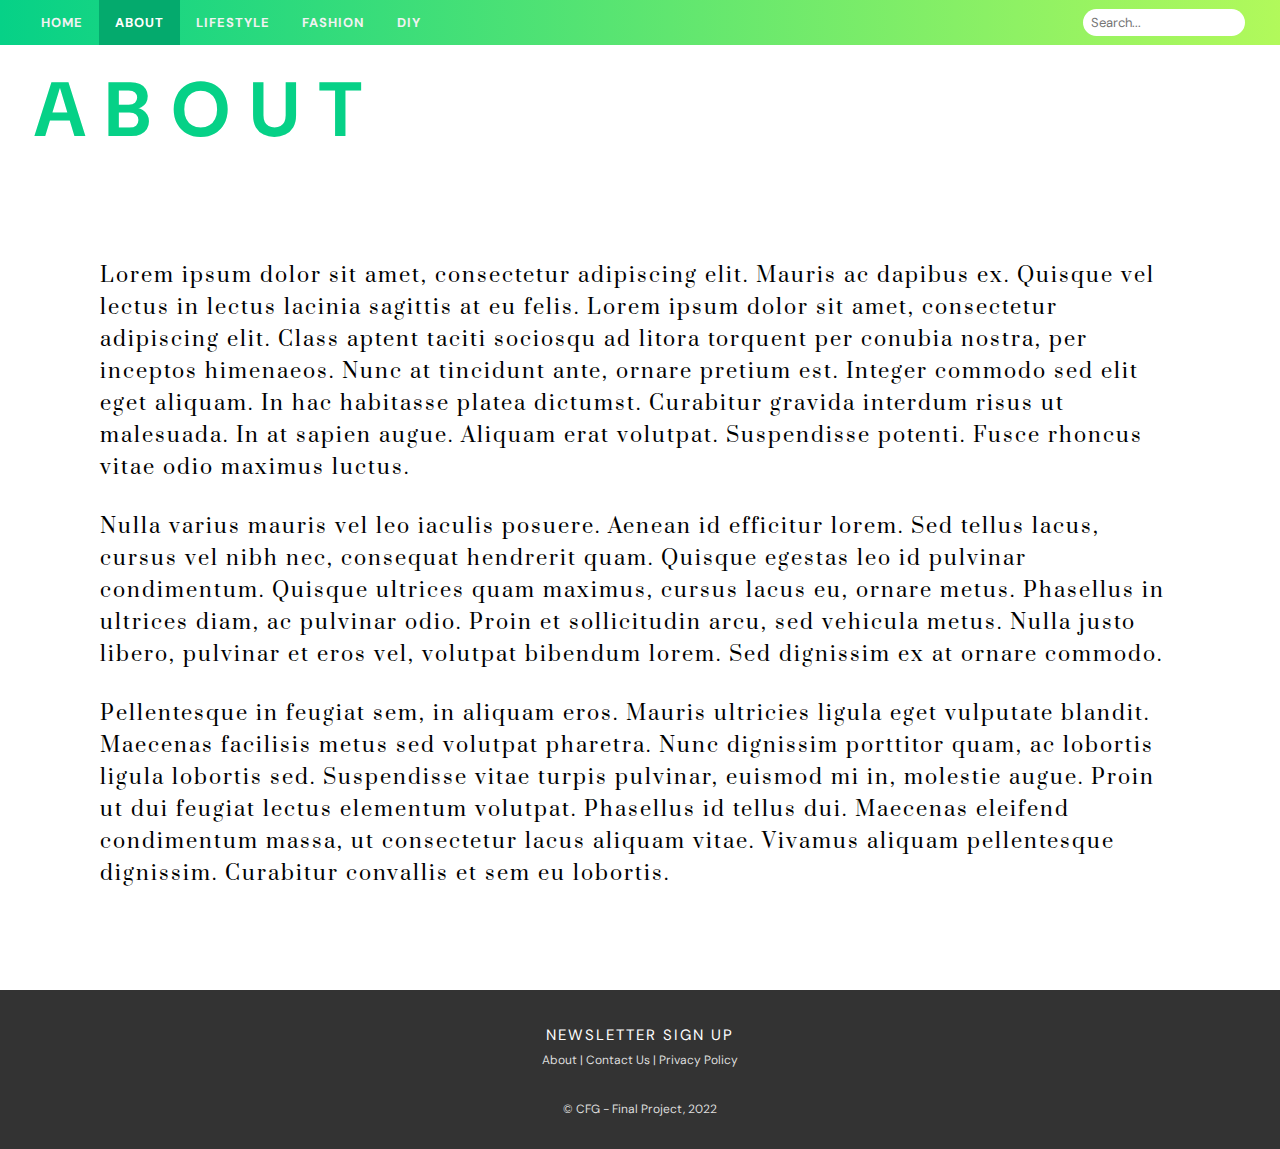
==== about.html @ 088532b1 "Initial commit" ====
<!DOCTYPE html>
<html lang="en">
  
<head>

<meta name="viewport" content="width=device-width, initial-scale=1.0">
  
<link rel="stylesheet" href="./css/style.css">

<link rel="preconnect" href="https://fonts.googleapis.com">
<link rel="preconnect" href="https://fonts.gstatic.com" crossorigin>
<link href="https://fonts.googleapis.com/css2?family=DM+Sans:ital,wght@0,400;0,500;0,700;1,400;1,500;1,700&family=Prata&display=swap" rel="stylesheet"> 

           
</head>
<body>

<!-- Header Nav -->  
  
<header>

<nav id="topnav">
  <a href="./index.html">Home</a>
  <a class="active" href="./about.html">About</a>
  <a href="./page.html">Lifestyle</a>
  <a href="#second">Fashion</a>
  <a href="#third">DIY</a>
  <input type="text" placeholder=" Search...">   
</nav> 

</header>

<!-- Content -->

<div class="subpagetitle">ABOUT</div>

<div class="content">

<p>
Lorem ipsum dolor sit amet, consectetur adipiscing elit. Mauris ac dapibus ex. Quisque vel lectus in lectus lacinia sagittis at eu felis. Lorem ipsum dolor sit amet, consectetur adipiscing elit. Class aptent taciti sociosqu ad litora torquent per conubia nostra, per inceptos himenaeos. Nunc at tincidunt ante, ornare pretium est. Integer commodo sed elit eget aliquam. In hac habitasse platea dictumst. Curabitur gravida interdum risus ut malesuada. In at sapien augue. Aliquam erat volutpat. Suspendisse potenti. Fusce rhoncus vitae odio maximus luctus.
</p>
&nbsp;
<p>
Nulla varius mauris vel leo iaculis posuere. Aenean id efficitur lorem. Sed tellus lacus, cursus vel nibh nec, consequat hendrerit quam. Quisque egestas leo id pulvinar condimentum. Quisque ultrices quam maximus, cursus lacus eu, ornare metus. Phasellus in ultrices diam, ac pulvinar odio. Proin et sollicitudin arcu, sed vehicula metus. Nulla justo libero, pulvinar et eros vel, volutpat bibendum lorem. Sed dignissim ex at ornare commodo.
</p>
&nbsp;
<p>
Pellentesque in feugiat sem, in aliquam eros. Mauris ultricies ligula eget vulputate blandit. Maecenas facilisis metus sed volutpat pharetra. Nunc dignissim porttitor quam, ac lobortis ligula lobortis sed. Suspendisse vitae turpis pulvinar, euismod mi in, molestie augue. Proin ut dui feugiat lectus elementum volutpat. Phasellus id tellus dui. Maecenas eleifend condimentum massa, ut consectetur lacus aliquam vitae. Vivamus aliquam pellentesque dignissim. Curabitur convallis et sem eu lobortis.
</p>
</div>




<!-- Footer content here -->  
  
<footer>

    <a class="btn btn-primary skip" href="#popup1" 
    style="color:#fff; text-decoration:none; font-size: 15px; letter-spacing: 2px;">NEWSLETTER SIGN UP</a>
  
    <p><a class="footerlinks" href="./about.html">About</a> | <a class="footerlinks" href="url">Contact Us</a> | <a class="footerlinks" href="url">Privacy Policy</a></p>
    <br />
    <p>© CFG - Final Project, 2022</p>
    
</footer>

<!-- Newsletter Popup -->

<div id="popup1" class="overlay">
    <div class="popup"> <a class="close" href="#">&times;</a>
        <div id="dialog" class="window">

        <div class="box">
            <div class="newsletter-title">
            <h2>Newsletter</h2>
        </div>
        <div class="box-content newsletter-content">
        <label>Subscribe to our newsletter and receive new tips and tricks <br>on how to stay sustainable in your inbox!</label></br></label>
<div id="frm_subscribe">
<form name="subscribe" id="subscribe_popup">
<div>
    
<!-- <span class="required">*</span><span>Email</span>-->
<input type="text" value="" name="subscribe_pemail" id="subscribe_pemail">
<input type="hidden" value="" name="subscribe_pname" id="subscribe_pname">
<div id="notification"></div>
<a class="button" onclick="email_subscribepopup()"><span>Submit</span></a> </div>
</form>
<div class="subscribe-bottom">
<input type="checkbox" id="newsletter_popup_dont_show_again">
<label for="newsletter_popup_dont_show_again">Don't show this popup again</label>
</div>
</div>
<!-- /#frm_subscribe -->
</div>
<!-- /.box-content -->
</div>
</div>
</div>
</div>


</body>
</html>
---- css/style.css ----
* {
margin: 0;
padding: 0;
}

/* Top navigation */


#topnav {
background-color: #333;
background-image: linear-gradient(to right, #06d187 , #b5fa5a);
overflow: hidden;
position: fixed;
top: 0;
width: 100%;
z-index: 500;
padding-left: 25px;
}

#topnav a {
float: left;
color: #f2f2f2;
display: block;
text-align: center;
text-transform: uppercase;
padding: 14px 16px;
margin: 0;
text-decoration: none;
font-size: 13px;
font-family: 'DM Sans', sans-serif;
font-weight: 700;
letter-spacing: 1px;
}

#topnav a:hover {
background-color: rgb(255, 255, 255);opacity:0.3;
color: black;
}

#topnav a.active {
background-color: #04AA6D;
color: white;
}

/* Search box inside the navigation bar */

#topnav input[type=text] {
float: right;
padding: 5px;
border: none;
border-radius: 25px;
margin-top: 9px;
margin-right: 60px;
font-size: 13px;
font-family: 'DM Sans', sans-serif;
text-decoration: none;
}


/* When the screen is less than 600px wide, stack the links and the search field vertically instead of horizontally */

@media screen and (max-width: 600px) {
#topnav a, #topnav input[type=text] {
float: none;
display: block;
text-align: center;

margin: 0;
padding: 10px 0;
}

#topnav input[type=text] {
border: 1px solid #04AA6D;
width: 80%;
margin: 0 auto 5px auto;
}

#topnav {
    padding-left: 0px;
    margin-bottom: 80px;
}
}

/* All purpose Code Section */

body {
padding-top: 30px;
}

html{
font-size: 55%;
}

p {
    line-height: 1.6;
}

/* Main image and Title */

.mainimages {
display: grid;
height: 500px;
overflow: hidden;
}

.slides {
max-width: 100%;
margin: auto;
}

.title {
position: absolute;
top: 25%;
left: 50%;
transform: translate(-50%, -50%);
color: white;
text-decoration: none;
font-size: 150px;
font-size: 6vw;
letter-spacing: 20px;
font-family: 'DM Sans', sans-serif;
font-weight: 700;
}

@media screen and (max-width: 600px) {
.mainimages {
display: grid;
height: 300px;
overflow: hidden;
margin-top:180px;
}
.title {
position: absolute;
top: 30%;
text-align: center;
transform: translate(-50%, -50%);
}
}


/* Mid Nav Icon Links */
.midnav {
background-image: linear-gradient(to right, #06d187 , #b5fa5a);
vertical-align: middle;
text-align: center;
overflow: hidden;
width: 100%;
}

.midnav a {
display: inline-block;
float: none;
color: #f2f2f2;
padding: 70px 200px;
}

.midnav a:hover {
background-color: #ddd;
color: black;
}

.midnav a.active {
background-color: #04AA6D;
color: white;
}

.icons {
width: 90%;   
}

@media screen and (max-width: 600px) {
.midnav a {
float: none;
display: inline-block;
margin: 0;
padding: 14px;

}
.icons{
width: 50%;
}
}

/* Some Content Images and Text Here */

.content{
padding: 100px;
text-decoration: none;
font-size: 20px;
letter-spacing: 2px;
font-family: 'Prata', serif;
max-width: 1360px;
margin: auto;
}

.contentcolumn{
max-width: 1500px;
padding: 16px;
text-decoration: none;
font-size: 20px;
letter-spacing: 2px;
font-family: 'Prata', serif;
column-count: 3;
column-gap: 90px;
column-rule: 1px solid lightgreen;
margin: 60px auto 60px auto;
}

.contentimg {
width: 100%;
}

@media screen and (max-width: 600px) {
    .contentimg {
    margin-top: 270px;
    }
    .content, .contentcolumn {
        font-size: 3vw;
    }
    .contentcolumn {
        column-gap: 30px;    
    }
}

.fillertext{
    max-width: 1360px;
    text-decoration: none;
    font-size: 16px;
    letter-spacing: 1px;
    font-family: 'Prata', serif;
    max-width: 1360px;
    margin: auto auto 60px auto;
    }


/* Pages Only Content */

.subpagetitle {
display: inline-block;
margin: 30px 0 0 34px;
color: #06d187;
text-decoration: none;
font-size: 150px;
font-size: 6vw;
letter-spacing: 20px;
font-family: 'DM Sans', sans-serif;
font-weight: 700;
}

@media screen and (max-width: 600px) {

.subpagetitle {
margin-top: 250px;
letter-spacing: 10px;
}
}

.posts-listing{
display: flex;
flex-wrap: wrap;
max-width: 1400px;
margin: 70px auto;

}

.post-item{
width: calc(33.33% - 40px);
margin: 20px;
flex: 0 0 auto;
font-family: "DM Sans", sans-serif;
font-size: 1.6rem;
}

.post-item__inner{
display: flex;
flex-direction: column;
height: 100%;
border-radius: 4px;
background-color: #F7F8F8;
box-shadow: 0 5px 15px rgba(0,0,0,0.1);
overflow: hidden;
transition: box-shadow .2s;
color: black;
text-decoration: none;
}

.post-item__thumbnail-wrapper{
width: 100%;
height: 0;
padding-bottom: 60%;
flex: 0 0 auto;
position: relative;
overflow: hidden;

}

.post-item__thumbnail{
width: 100%;
height: 100%;
position: absolute;
top: 0;
left: 0;
background-size: cover;
transition: transform .3s;

}

.post-item__thumbnail-wrapper:after{
content: "";
width: 100%;
height: 100%;
position: absolute;
top: 0;
left: 0;
background-image: linear-gradient(to top, rgba(6, 209, 135, 0.2), rgba(181, 250, 90, 0.03));
}


.post-item__content-wrapper{
padding: 2rem;
position: relative;
height: auto;
flex: 1 1 auto;
display: flex;
flex-direction: column;
}

.post-item__title{
color: white;
line-height: 1.6;
margin-top: -4rem;
font-size: 2.6rem;
margin-bottom: 1rem;
}

.post-item__title span{
display: inline;
background-image: linear-gradient(to right, #06d187 , #8cf503);
padding: .2rem .6rem;
-webkit-box-decoration-break: clone;
box-decoration-break: clone;
}

.post-item__metas{
margin-bottom: 2rem;
}

.post-item__meta--date{
color: #6d6d6d;
letter-spacing: 0.01rem;
font-size: 1.4rem;
}

.post-item__meta--category{
display: inline-block;
background-color: #06d187;
color: white;
font-size: 1.1rem;
text-transform: uppercase;
letter-spacing: 0.01rem;
font-weight: 700;
padding: 2px;
}

.post-item__excerpt{
margin-bottom: 2rem;
}

.post-item__read-more-wrapper{
margin-top: auto;
}

.post-item__read-more{
padding: 3px 0;
display: inline;
background-image: linear-gradient(#06d187 , #b5fa5a);
background-repeat: no-repeat;
background-size: 100% 2px;
background-position: left bottom;
transition: background-size .3s;
}

.post-item__inner:hover .post-item__read-more{
background-size: 30% 2px;
}


/* Footer Stuff Goes Here */

footer {
display: block;
color: #ddd;
background-color: #333;
padding: 30px;
font-size: 12px;
font-family: 'DM Sans', sans-serif;
text-align: center;
line-height: 30px;
}

.footerlinks {
 color: #ddd;
 text-decoration: none;   
}

.footerlinks:hover{

text-decoration: underline;   
}

/* Newsletter Popup */

.overlay { position: fixed; 
top: 0; 
bottom: 0; 
left: 0; 
right: 0; 
background: rgba(0, 0, 0, 0.7);
transition: opacity 500ms; 
visibility: hidden; 
opacity: 0; 
z-index: 9999;}

.overlay:target { 
visibility: visible; 
opacity: 1;}

#popup1 { font-family:DM Sans;}

#popup1 .popup {margin: 0px auto; 
padding: 50px 20px;
background: #fff; 
border-radius: 0px; 
height: 260px; 
width:690px; position: relative;    
text-align: center;
top: 50% !important; 
position: fixed !important;-moz-transform: translateY(-50%);
-webkit-transform: translateY(-50%);
-o-transform: translateY(-50%);
-ms-transform: translateY(-50%);
transform: translateY(-50%);
right: 0px; 
left: 0;}

#popup1 .popup h2 { 
margin-top: 0; 
color: #333;}

#popup1 .popup .close {
position: absolute; 
top: 0px;  right: 0px; 
transition: all 200ms; 
font-size: 30px;  
font-weight: normal; 
text-decoration: none;  
text-align: center;    
background-image: linear-gradient(to right, #06d187 , #89e213);  
border-radius: 0;  
cursor: pointer;  
float: right;  
padding: 0;  
color: #fff;  
margin: 0;   
height: 40px;  
width: 40px;    
}

#popup1 .popup .close:hover {
color: #333;}

#popup1 .popup .content {
max-height: 30%;
overflow: auto;}

#popup1 .newsletter-title h2 {   
font-size: 24px;  
text-transform: uppercase;  
color: #000;  
font-weight: 700;  
letter-spacing: 3px;  
margin: 0 0 15px;}

#popup1 .box-content label {
font-weight: 400; 
max-width: 560px; 
display: inline-block;  
margin-bottom: 5px; 
font-size: 14px; 
line-height: 26px;}

.newsletter-popup {  
background: #fff;  
top: 50% !important;   
position: fixed !important; 
padding: 0; 
text-align: center;  
-moz-transform: translateY(-50%);  
-webkit-transform: translateY(-50%); 
-o-transform: translateY(-50%); 
-ms-transform: translateY(-50%);   
transform: translateY(-50%);}

#popup1 #frm_subscribe #subscribe_pemail {
background: #EBEBEB none repeat scroll 0% 0%;
border: medium none;
height: 40px;
width: 65%;
margin: 20px 0;
padding-left: 15px;}

#popup1 #frm_subscribe a {  
cursor: pointer;   
border: none;   
background-image: linear-gradient(to right, #06d187 , #89e213);    
padding: 3px 25px;  
text-transform: uppercase; 
font-size: 14px; 
color: #fff;
font-weight: 600;   
line-height: 34px;   
display: inline-block;   
border-radius: 0;    
letter-spacing: 2px;
}

#popup1 .box-content .subscribe-bottom {   
margin-top: 20px;}

#popup1 .box-content .subscribe-bottom #newsletter_popup_dont_show_again {   
display: inline-block;   
margin: 0;  
vertical-align: middle;   
margin-top: -1px;
}

#popup1 .box-content .subscribe-bottom label { 
margin: 0; 
font-weight: 400; 
max-width: 650px; 
display: inline-block; 
margin-bottom: 5px; 
font-size: 12px;

}

#popup1 #frm_subscribe a:hover {
color: #333;
}
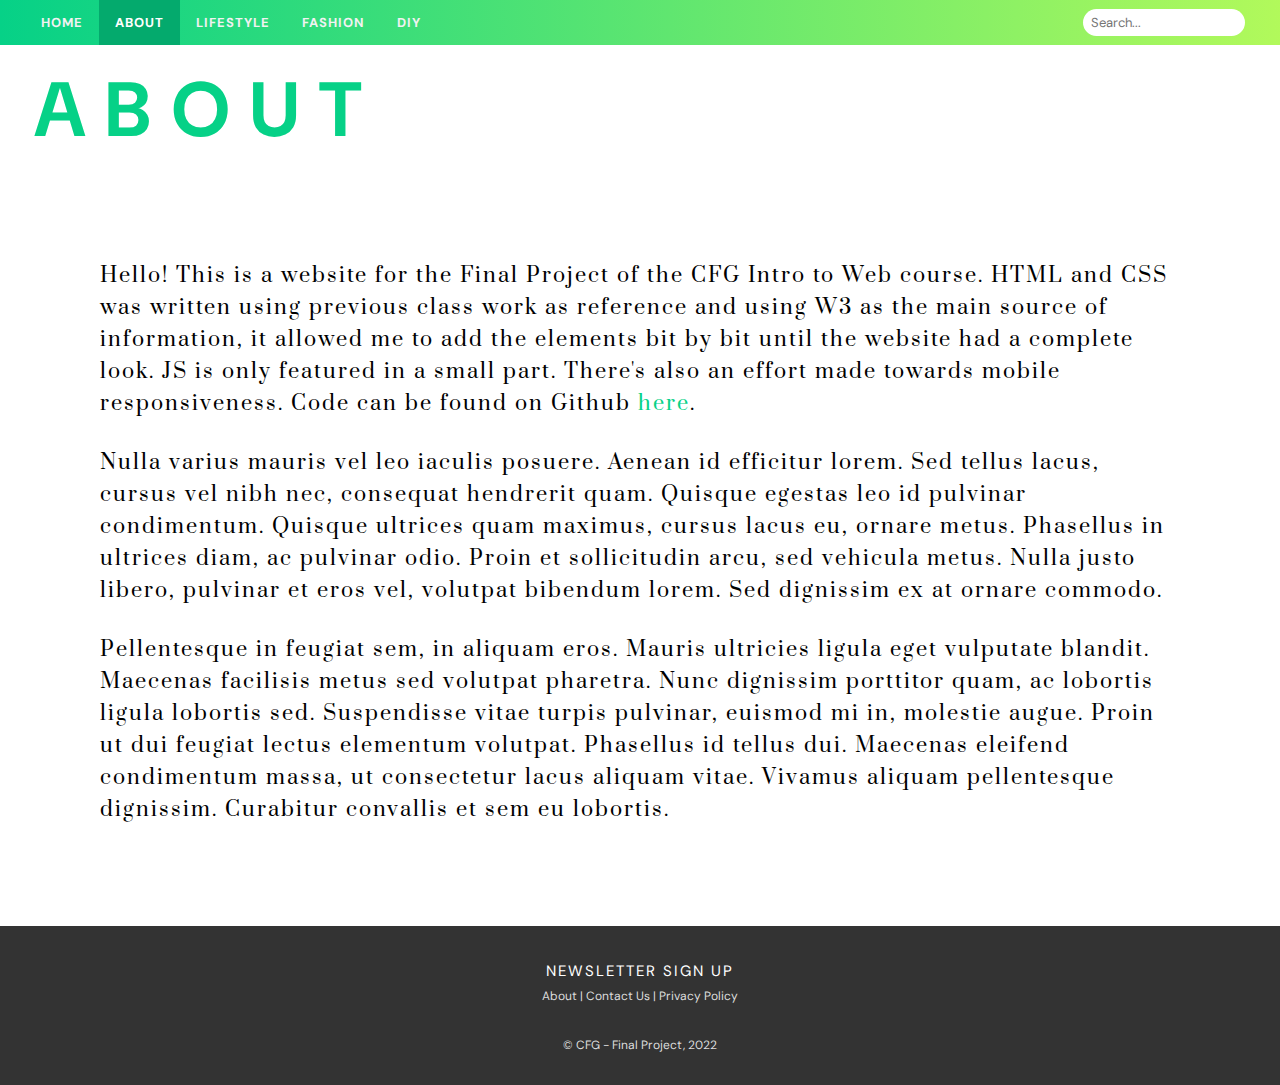
==== commit 47323fb6: "Update about.html" ====
--- a/about.html
+++ b/about.html
@@ -37,8 +37,10 @@
 <div class="content">
 
 <p>
-Lorem ipsum dolor sit amet, consectetur adipiscing elit. Mauris ac dapibus ex. Quisque vel lectus in lectus lacinia sagittis at eu felis. Lorem ipsum dolor sit amet, consectetur adipiscing elit. Class aptent taciti sociosqu ad litora torquent per conubia nostra, per inceptos himenaeos. Nunc at tincidunt ante, ornare pretium est. Integer commodo sed elit eget aliquam. In hac habitasse platea dictumst. Curabitur gravida interdum risus ut malesuada. In at sapien augue. Aliquam erat volutpat. Suspendisse potenti. Fusce rhoncus vitae odio maximus luctus.
-</p>
+Hello!
+This is a website for the Final Project of the CFG Intro to Web course.
+HTML and CSS was written using previous class work as reference and using W3 as the main source of information, it allowed me to add the elements bit by bit until the website had a complete look. JS is only featured in a small part. There's also an effort made towards mobile responsiveness.
+Code can be found on Github <a href="https://github.com/adribri/Final-Project"style="color:#06d187; text-decoration:none;">here</a>.</p>
 &nbsp;
 <p>
 Nulla varius mauris vel leo iaculis posuere. Aenean id efficitur lorem. Sed tellus lacus, cursus vel nibh nec, consequat hendrerit quam. Quisque egestas leo id pulvinar condimentum. Quisque ultrices quam maximus, cursus lacus eu, ornare metus. Phasellus in ultrices diam, ac pulvinar odio. Proin et sollicitudin arcu, sed vehicula metus. Nulla justo libero, pulvinar et eros vel, volutpat bibendum lorem. Sed dignissim ex at ornare commodo.
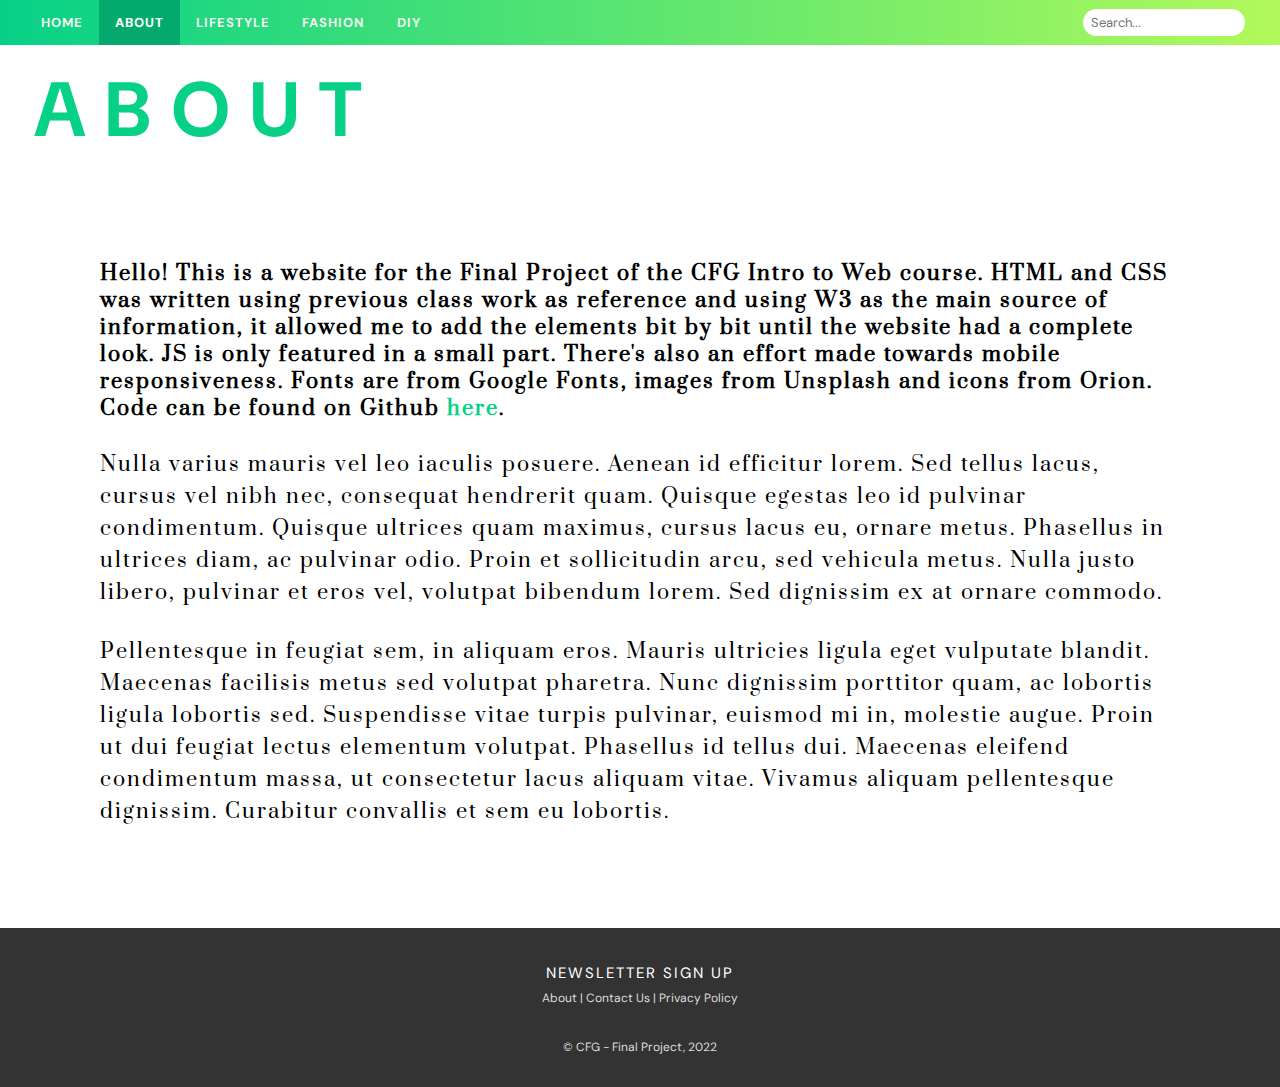
==== commit 5f00ba30: "Small tweaks" ====
--- a/about.html
+++ b/about.html
@@ -36,19 +36,19 @@
 
 <div class="content">
 
-<p>
-Hello!
-This is a website for the Final Project of the CFG Intro to Web course.
-HTML and CSS was written using previous class work as reference and using W3 as the main source of information, it allowed me to add the elements bit by bit until the website had a complete look. JS is only featured in a small part. There's also an effort made towards mobile responsiveness.
-Code can be found on Github <a href="https://github.com/adribri/Final-Project"style="color:#06d187; text-decoration:none;">here</a>.</p>
-&nbsp;
-<p>
-Nulla varius mauris vel leo iaculis posuere. Aenean id efficitur lorem. Sed tellus lacus, cursus vel nibh nec, consequat hendrerit quam. Quisque egestas leo id pulvinar condimentum. Quisque ultrices quam maximus, cursus lacus eu, ornare metus. Phasellus in ultrices diam, ac pulvinar odio. Proin et sollicitudin arcu, sed vehicula metus. Nulla justo libero, pulvinar et eros vel, volutpat bibendum lorem. Sed dignissim ex at ornare commodo.
-</p>
-&nbsp;
-<p>
-Pellentesque in feugiat sem, in aliquam eros. Mauris ultricies ligula eget vulputate blandit. Maecenas facilisis metus sed volutpat pharetra. Nunc dignissim porttitor quam, ac lobortis ligula lobortis sed. Suspendisse vitae turpis pulvinar, euismod mi in, molestie augue. Proin ut dui feugiat lectus elementum volutpat. Phasellus id tellus dui. Maecenas eleifend condimentum massa, ut consectetur lacus aliquam vitae. Vivamus aliquam pellentesque dignissim. Curabitur convallis et sem eu lobortis.
-</p>
+    <div class="p1">
+    Hello!
+    This is a website for the Final Project of the CFG Intro to Web course.
+    HTML and CSS was written using previous class work as reference and using W3 as the main source of information, it allowed me to add the elements bit by bit until the website had a complete look. JS is only featured in a small part. There's also an effort made towards mobile responsiveness. Fonts are from Google Fonts, images from Unsplash and icons from Orion.
+    Code can be found on Github <a href="https://github.com/adribri/Final-Project"style="color:#06d187; text-decoration:none;">here</a>.
+    </div>
+    &nbsp;
+    <p>Nulla varius mauris vel leo iaculis posuere. Aenean id efficitur lorem. Sed tellus lacus, cursus vel nibh nec, consequat hendrerit quam. Quisque egestas leo id pulvinar condimentum. Quisque ultrices quam maximus, cursus lacus eu, ornare metus. Phasellus in ultrices diam, ac pulvinar odio. Proin et sollicitudin arcu, sed vehicula metus. Nulla justo libero, pulvinar et eros vel, volutpat bibendum lorem. Sed dignissim ex at ornare commodo.
+    </p>
+    &nbsp;
+    <p>
+    Pellentesque in feugiat sem, in aliquam eros. Mauris ultricies ligula eget vulputate blandit. Maecenas facilisis metus sed volutpat pharetra. Nunc dignissim porttitor quam, ac lobortis ligula lobortis sed. Suspendisse vitae turpis pulvinar, euismod mi in, molestie augue. Proin ut dui feugiat lectus elementum volutpat. Phasellus id tellus dui. Maecenas eleifend condimentum massa, ut consectetur lacus aliquam vitae. Vivamus aliquam pellentesque dignissim. Curabitur convallis et sem eu lobortis.
+    </p>
 </div>
 
 
--- a/css/style.css
+++ b/css/style.css
@@ -93,6 +93,10 @@
 
 p {
     line-height: 1.6;
+}
+
+.p1 {
+    font-weight: 700;
 }
 
 /* Main image and Title */
